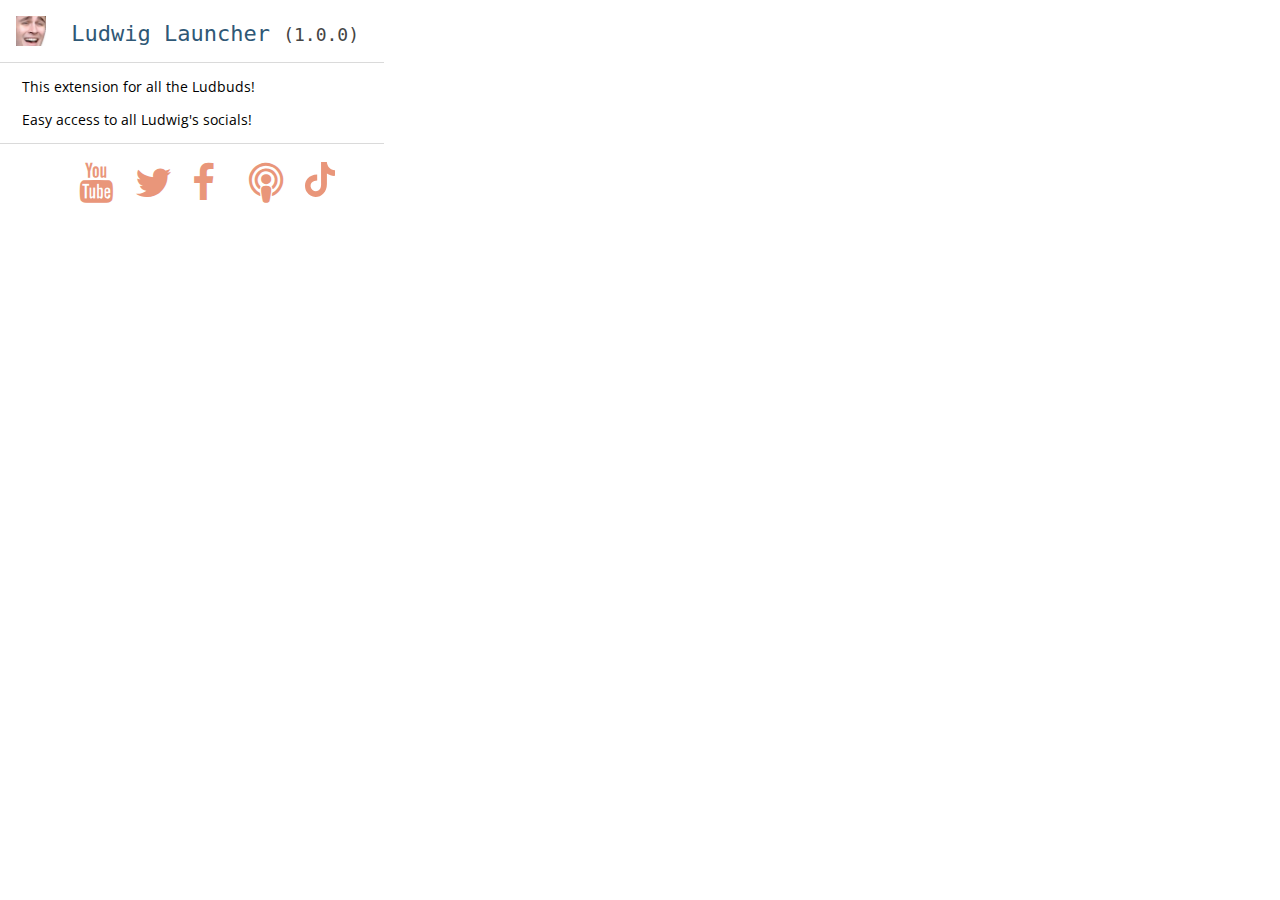
==== index.html @ 6f97b34a "Update index.html" ====
<!DOCTYPE html>
<html>
  <head>
    <title>Ludwig Launcher</title>
    <link
      href="https://fonts.googleapis.com/css?family=Open+Sans"
      rel="stylesheet"
      type="text/css"
    />
    <link
      href="https://maxcdn.bootstrapcdn.com/font-awesome/4.7.0/css/font-awesome.min.css"
      rel="stylesheet"
      integrity="sha384-wvfXpqpZZVQGK6TAh5PVlGOfQNHSoD2xbE+QkPxCAFlNEevoEH3Sl0sibVcOQVnN"
      crossorigin="anonymous"
    />

      <link rel="stylesheet" href="styles.css">


  <body>
    <div class="modal-header">
      <h1 class="logo">
        <img class="logo-icon" src="images/ludbud.png" /> Ludwig
        Launcher
        <span class="version">(1.0.0)</span>
      </h1>
    </div>
    <div class="modal-content">
      <p>This extension for all the Ludbuds!</p>
      <p> Easy access to all Ludwig's socials! </p>
    </div>
    <div class="modal-icons">
      <div class="flex-container">
        <div class="flex">
          <a href="https://mkbhd.com" target="_blank">
            <i class="fas fa-tshirt" style="color:darksalmon "></i>
          </a>
        </div>
        <div class="flex">
          <a href="https://youtube.com/MKBHD" target="_blank">
            <i class="fa fa-youtube" style="color:darksalmon "></i>
          </a>
        </div>
        <div class="flex">
          <a href="https://twitter.com/MKBHD" target="_blank">
            <i class="fa fa-twitter" style="color:darksalmon "></i>
          </a>
        </div>
        <div class="flex">
          <a href="https://www.facebook.com/MKBHD" target="_blank">
            <i class="fa fa-facebook" style="color:darksalmon "></i>
          </a>
        </div>
        <div class="flex">
          <a href="https://open.spotify.com/show/6o81QuW22s5m2nfcXWjucc" target="_blank">
            <i class="fa fa-podcast" style="color:darksalmon "></i>
          </a>
        </div>
        <div class="flex">
          <a href="https://www.tiktok.com/@mkbhd?lang=en" target="_blank">
            <img src="tiktok.svg" style="color:darksalmon "></i>
          </a>
        </div>
      </div>
    </div>

    <script src="popup.js"></script>
  </body>
</head>
</html>
---- styles.css ----
html, body {
        font-family: "Open Sans", sans-serif;
        font-size: 14px;
        margin: 0;
        min-height: 180px;
        padding: 0;
        width: 384px;
      }

      h1 {
        font-family: "Menlo", monospace;
        font-size: 22px;
        font-weight: 400;
        margin: 0;
        color: #2f5876;
      }

      a:link,
      a:visited {
        color: #000000;
        outline: 0;
        text-decoration: none;
      }

      img {
        width: 30px;
      }

      .modal-header {
        align-items: center;
        border-bottom: 0.5px solid #dadada;
      }

      .modal-content {
        padding: 0 22px;
      }

      .modal-icons {
        border-top: 0.5px solid #dadada;
        height: 50px;
        width: 100%;
      }

      .logo {
        padding: 16px;
      }

      .logo-icon {
        vertical-align: text-bottom;
        margin-right: 12px;
      }

      .version {
        color: #444;
        font-size: 18px;
      }

      .flex-container {
        display: flex;
        justify-content: space-between;
        padding: 10px 22px;
      }

      .flex {
        opacity: 1;
        transition: opacity 0.2s ease-in-out;
        width: 120px;
      }

      .flex:hover {
        opacity: 0.4;
      }

      .flex, .fa, .fas{
        font-size: 40px;
        color: #2f5876;
      }
.flex img {
   color: lightblue;
}
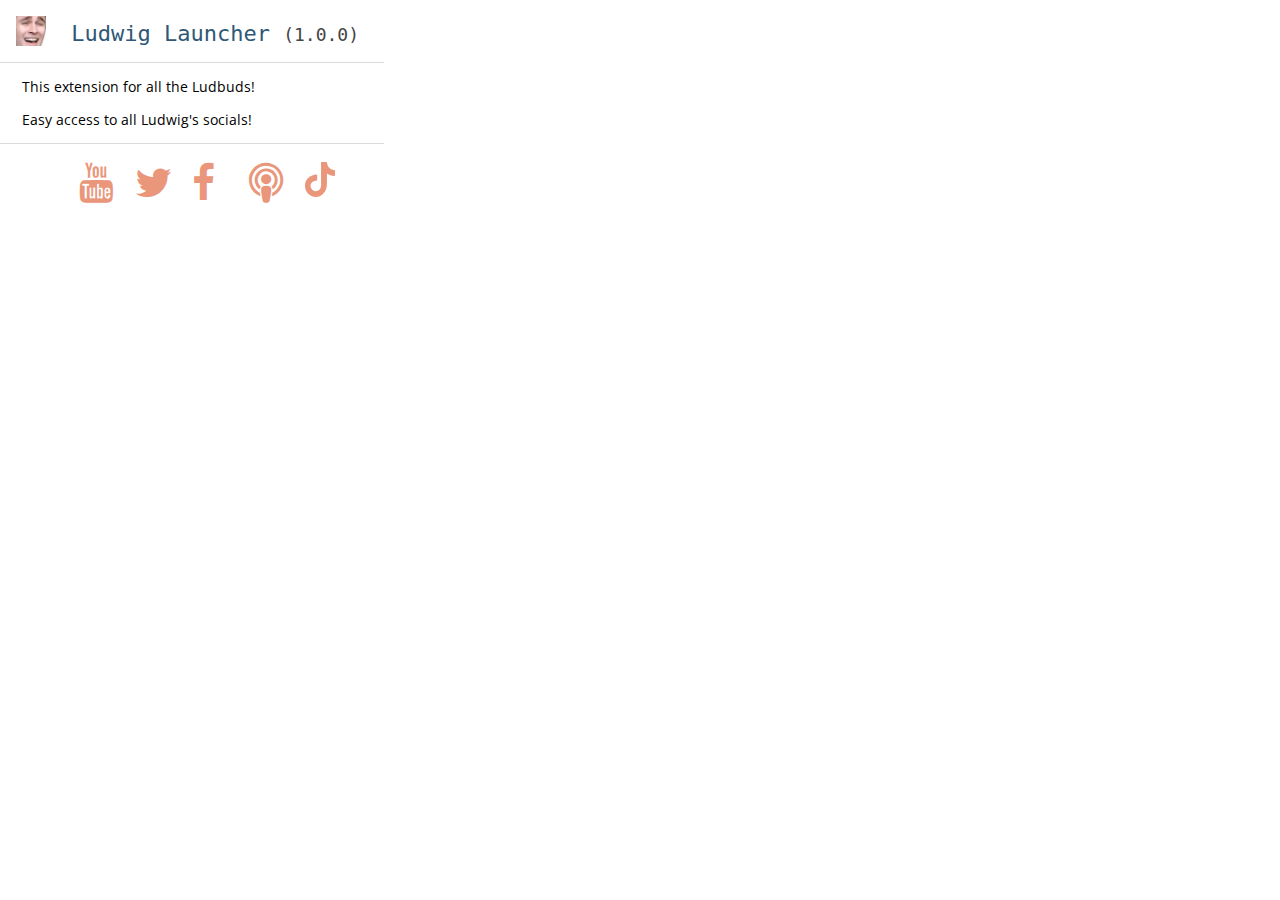
==== commit a935b174: "Update index.html" ====
--- a/index.html
+++ b/index.html
@@ -33,7 +33,7 @@
       <div class="flex-container">
         <div class="flex">
           <a href="https://mkbhd.com" target="_blank">
-            <i class="fas fa-tshirt" style="color:darksalmon "></i>
+            <img src"tshirt-solid.svg" style="color:darksalmon ">
           </a>
         </div>
         <div class="flex">
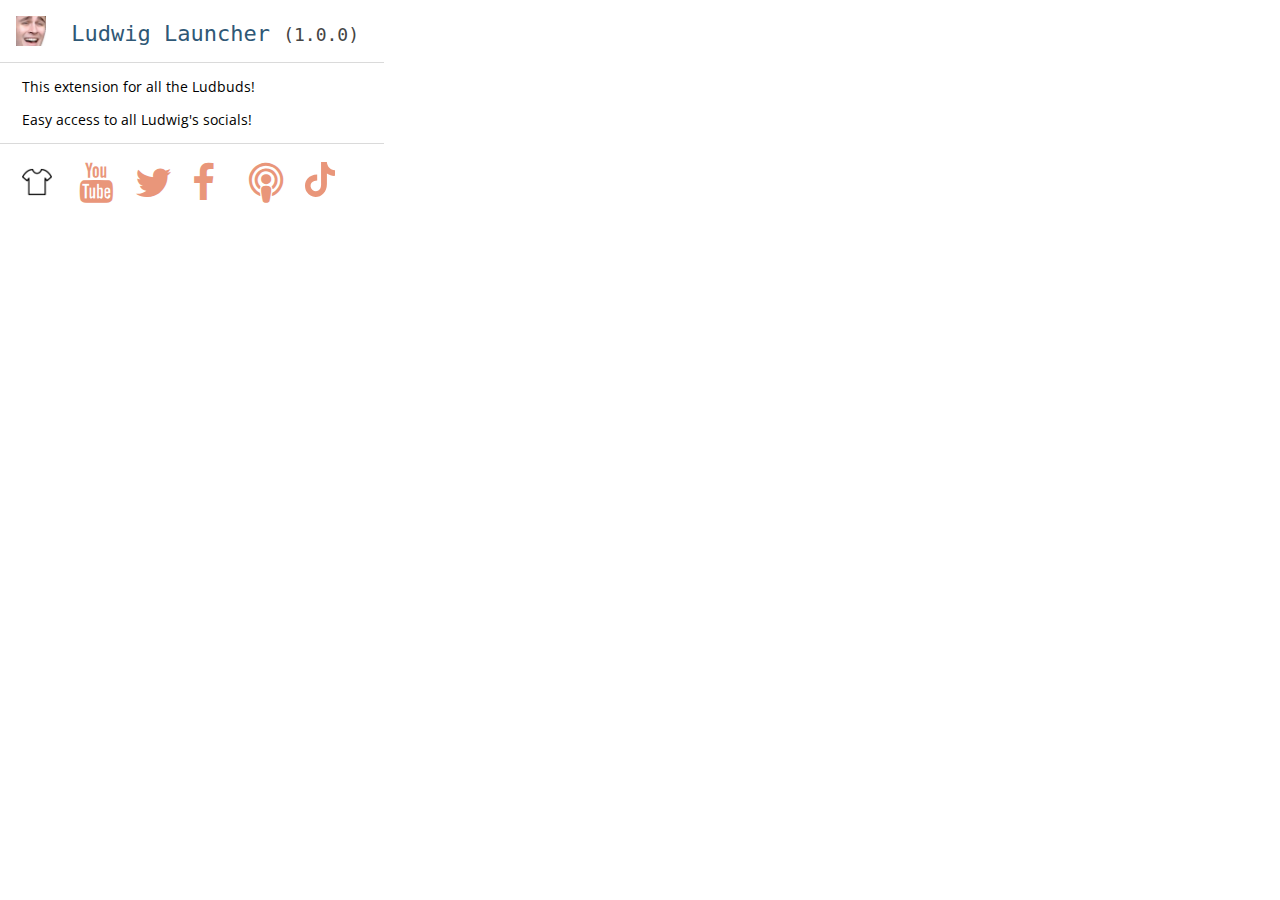
==== commit f8011be3: "forgot =" ====
--- a/index.html
+++ b/index.html
@@ -33,7 +33,7 @@
       <div class="flex-container">
         <div class="flex">
           <a href="https://mkbhd.com" target="_blank">
-            <img src"tshirt-solid.svg" style="color:darksalmon ">
+            <img src="t-shirt.png" style="color:darksalmon ">
           </a>
         </div>
         <div class="flex">
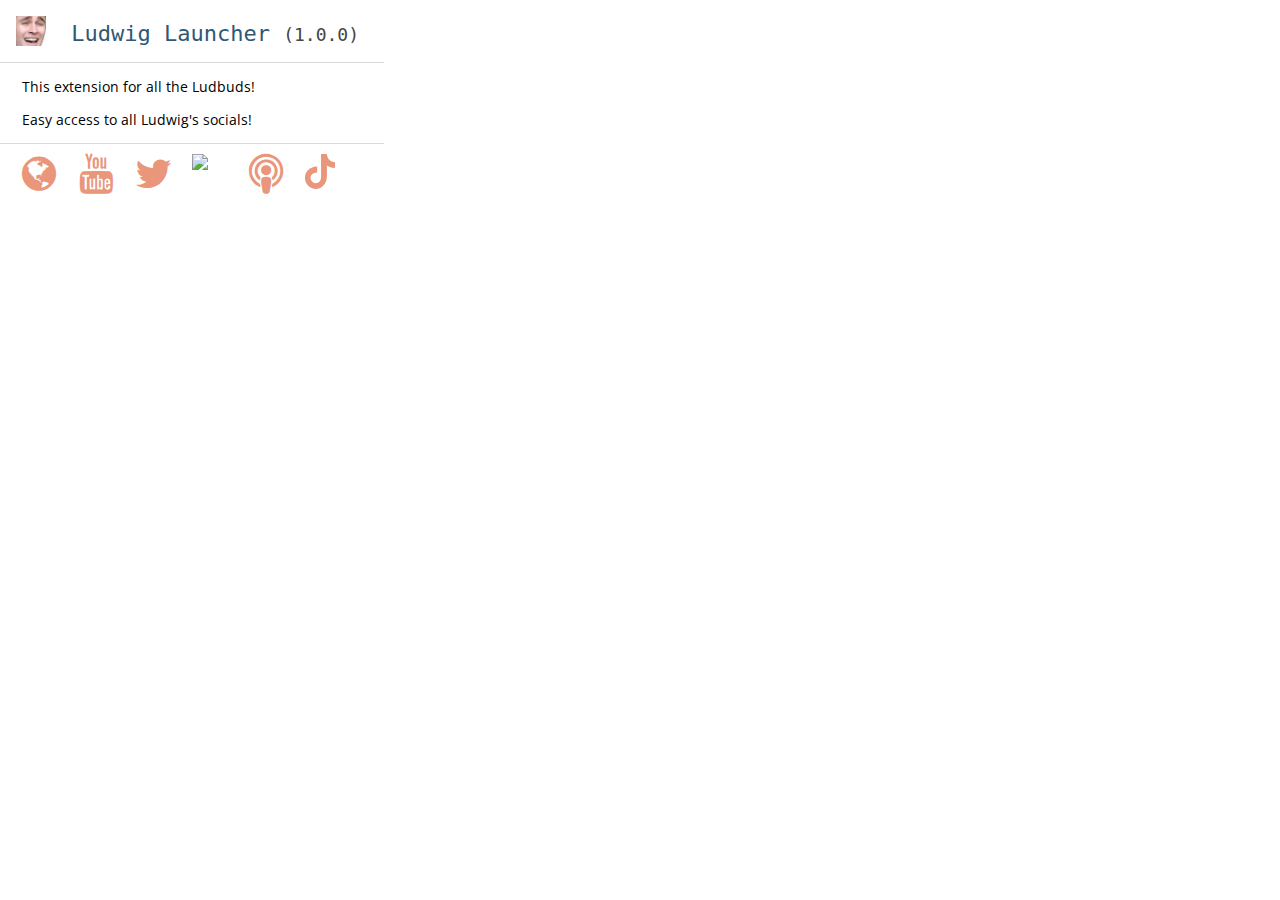
==== commit ca4af13f: "Update index.html" ====
--- a/index.html
+++ b/index.html
@@ -32,23 +32,23 @@
     <div class="modal-icons">
       <div class="flex-container">
         <div class="flex">
-          <a href="https://mkbhd.com" target="_blank">
-            <img src="t-shirt.png" style="color:darksalmon ">
+          <a href="https://ludwig.gg" target="_blank">
+            <i class="fa fa-globe" style="color:darksalmon "></i>
           </a>
         </div>
         <div class="flex">
-          <a href="https://youtube.com/MKBHD" target="_blank">
+          <a href="https://www.youtube.com/MrAndersLA" target="_blank">
             <i class="fa fa-youtube" style="color:darksalmon "></i>
           </a>
         </div>
         <div class="flex">
-          <a href="https://twitter.com/MKBHD" target="_blank">
+          <a href="https://twitter.com/LudwigAhgren" target="_blank">
             <i class="fa fa-twitter" style="color:darksalmon "></i>
           </a>
         </div>
         <div class="flex">
           <a href="https://www.facebook.com/MKBHD" target="_blank">
-            <i class="fa fa-facebook" style="color:darksalmon "></i>
+            <img src="twitch-brands (1).svg" style="color:darksalmon ">
           </a>
         </div>
         <div class="flex">
--- a/styles.css
+++ b/styles.css
@@ -67,14 +67,16 @@
         width: 120px;
       }
 
+      img {
+       color: darksalmon
+       }
+
       .flex:hover {
         opacity: 0.4;
       }
 
-      .flex, .fa, .fas{
+      .flex .fa {
         font-size: 40px;
         color: #2f5876;
       }
-.flex img {
-   color: lightblue;
-}
+
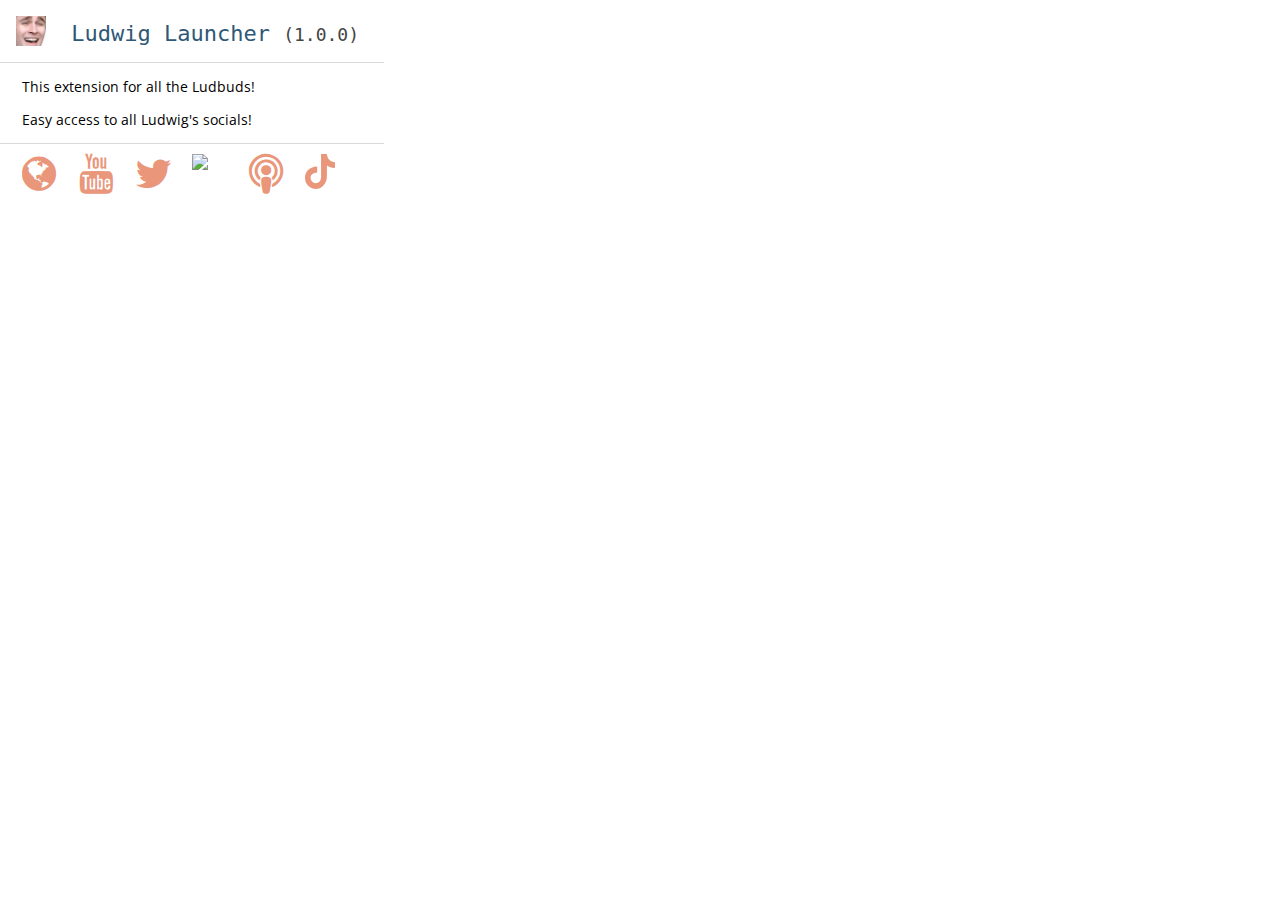
==== commit a497d324: "linked fake tiktok" ====
--- a/index.html
+++ b/index.html
@@ -47,17 +47,17 @@
           </a>
         </div>
         <div class="flex">
-          <a href="https://www.facebook.com/MKBHD" target="_blank">
+          <a href="https://twitch.tv/ludwig" target="_blank">
             <img src="twitch-brands (1).svg" style="color:darksalmon ">
           </a>
         </div>
         <div class="flex">
-          <a href="https://open.spotify.com/show/6o81QuW22s5m2nfcXWjucc" target="_blank">
+          <a href="https://open.spotify.com/show/1CRvLoVEgaEfkfRZ3qrhiE" target="_blank">
             <i class="fa fa-podcast" style="color:darksalmon "></i>
           </a>
         </div>
         <div class="flex">
-          <a href="https://www.tiktok.com/@mkbhd?lang=en" target="_blank">
+          <a href="https://www.tiktok.com/@ludwig?lang=en" target="_blank">
             <img src="tiktok.svg" style="color:darksalmon "></i>
           </a>
         </div>
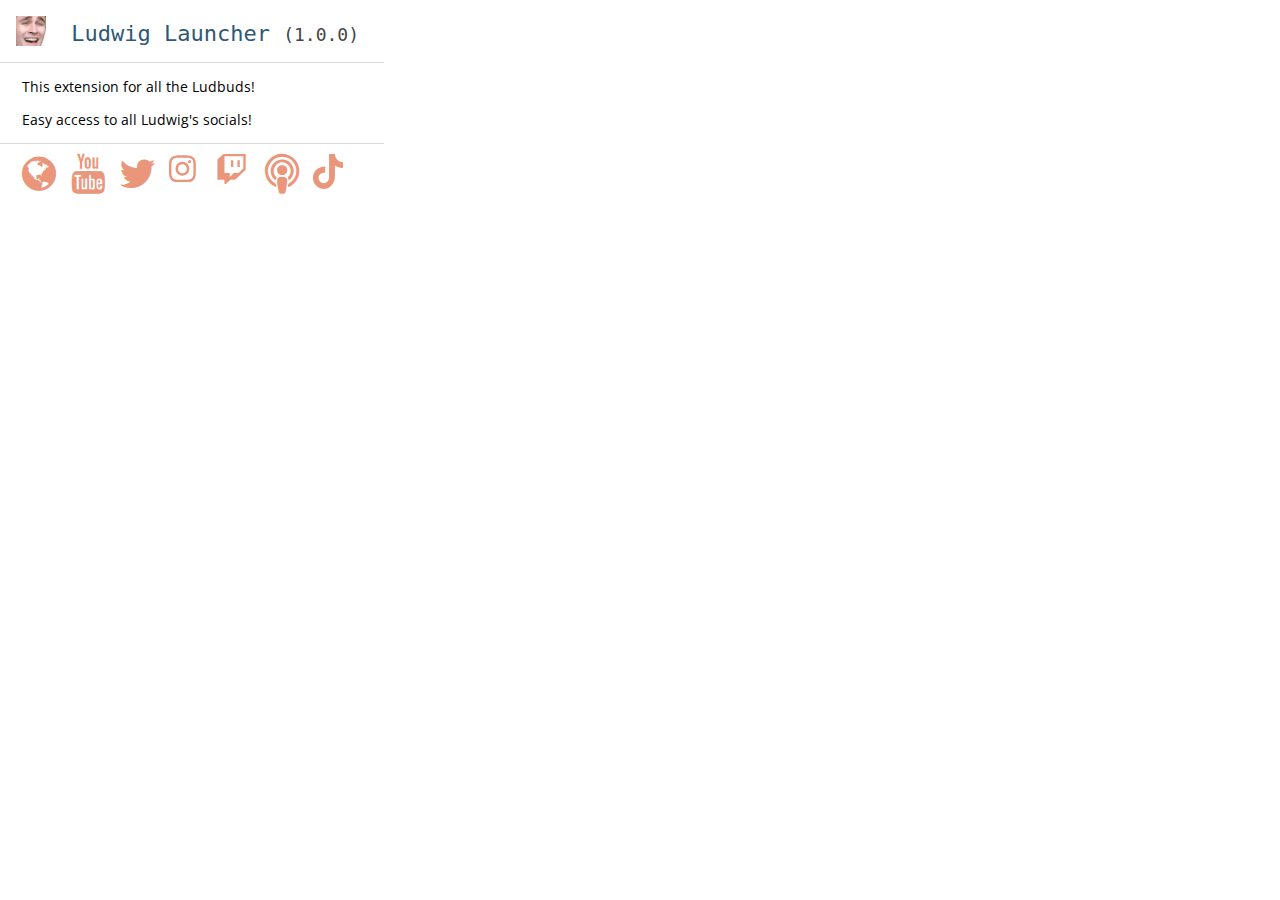
==== commit 41311565: "Update index.html" ====
--- a/index.html
+++ b/index.html
@@ -47,18 +47,23 @@
           </a>
         </div>
         <div class="flex">
+          <a href="https://www.instagram.com/ludwigahgren" target="_blank">
+            <img src="images/instagram.svg" style="color:darksalmon "></i>
+          </a>
+        </div>        
+        <div class="flex">
           <a href="https://twitch.tv/ludwig" target="_blank">
-            <img src="twitch-brands (1).svg" style="color:darksalmon ">
+            <img src="images/twitch-brands (1).svg" style="color:darksalmon ">
           </a>
         </div>
         <div class="flex">
-          <a href="https://open.spotify.com/show/1CRvLoVEgaEfkfRZ3qrhiE" target="_blank">
+          <a href="/podcasts" target="_blank">
             <i class="fa fa-podcast" style="color:darksalmon "></i>
           </a>
         </div>
         <div class="flex">
           <a href="https://www.tiktok.com/@ludwig?lang=en" target="_blank">
-            <img src="tiktok.svg" style="color:darksalmon "></i>
+            <img src="images/tiktok.svg" style="color:darksalmon "></i>
           </a>
         </div>
       </div>
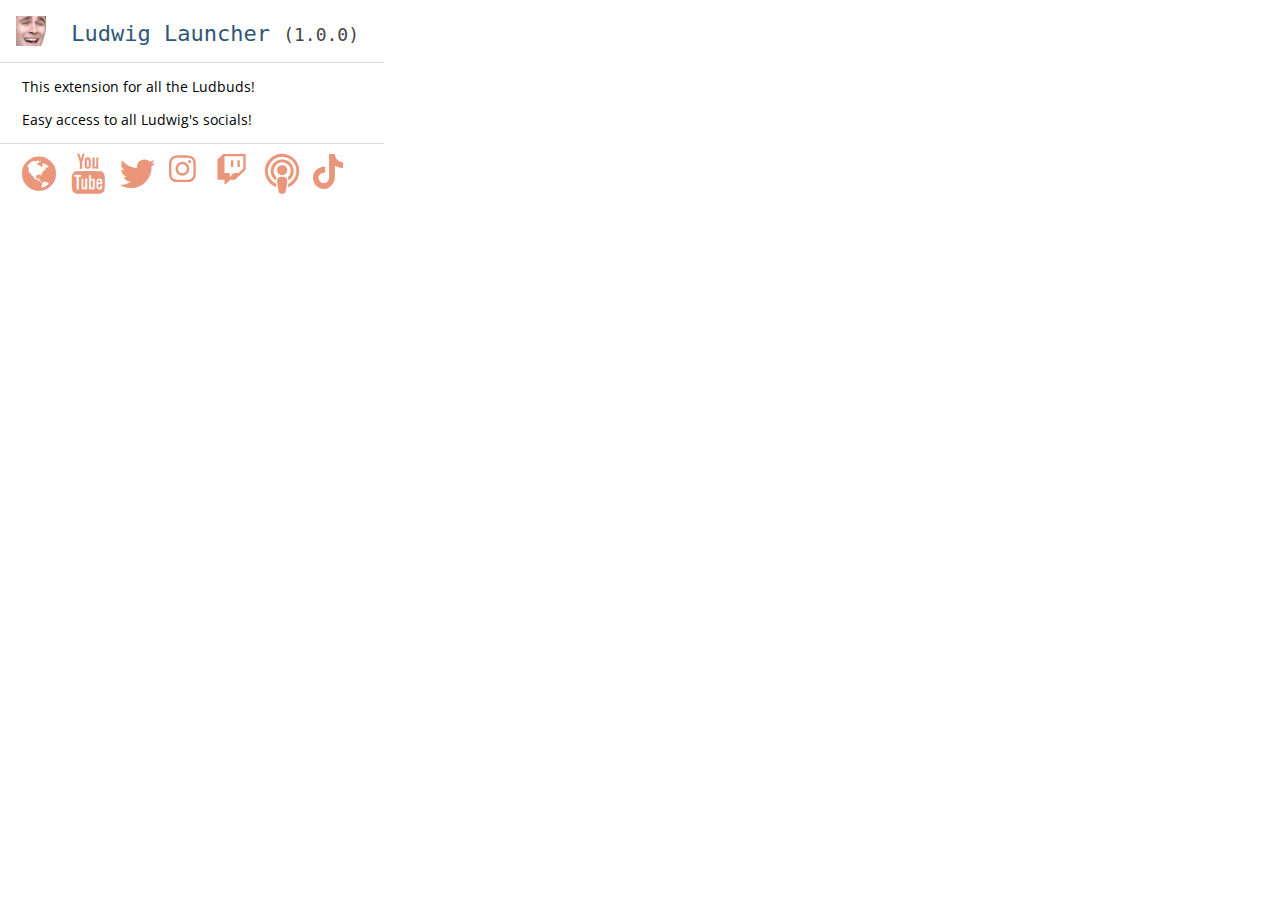
==== commit a66798ff: "add google analytics" ====
--- a/index.html
+++ b/index.html
@@ -13,7 +13,16 @@
       integrity="sha384-wvfXpqpZZVQGK6TAh5PVlGOfQNHSoD2xbE+QkPxCAFlNEevoEH3Sl0sibVcOQVnN"
       crossorigin="anonymous"
     />
-
+    <!-- Google Analytics -->
+      <!-- Global site tag (gtag.js) - Google Analytics -->
+      <script async src="https://www.googletagmanager.com/gtag/js?id=G-55DLRTJ04T"></script>
+      <script>
+         window.dataLayer = window.dataLayer || [];
+         function gtag(){dataLayer.push(arguments);}
+         gtag('js', new Date());
+         
+         gtag('config', 'G-55DLRTJ04T');
+      </script>
       <link rel="stylesheet" href="styles.css">
 
 
